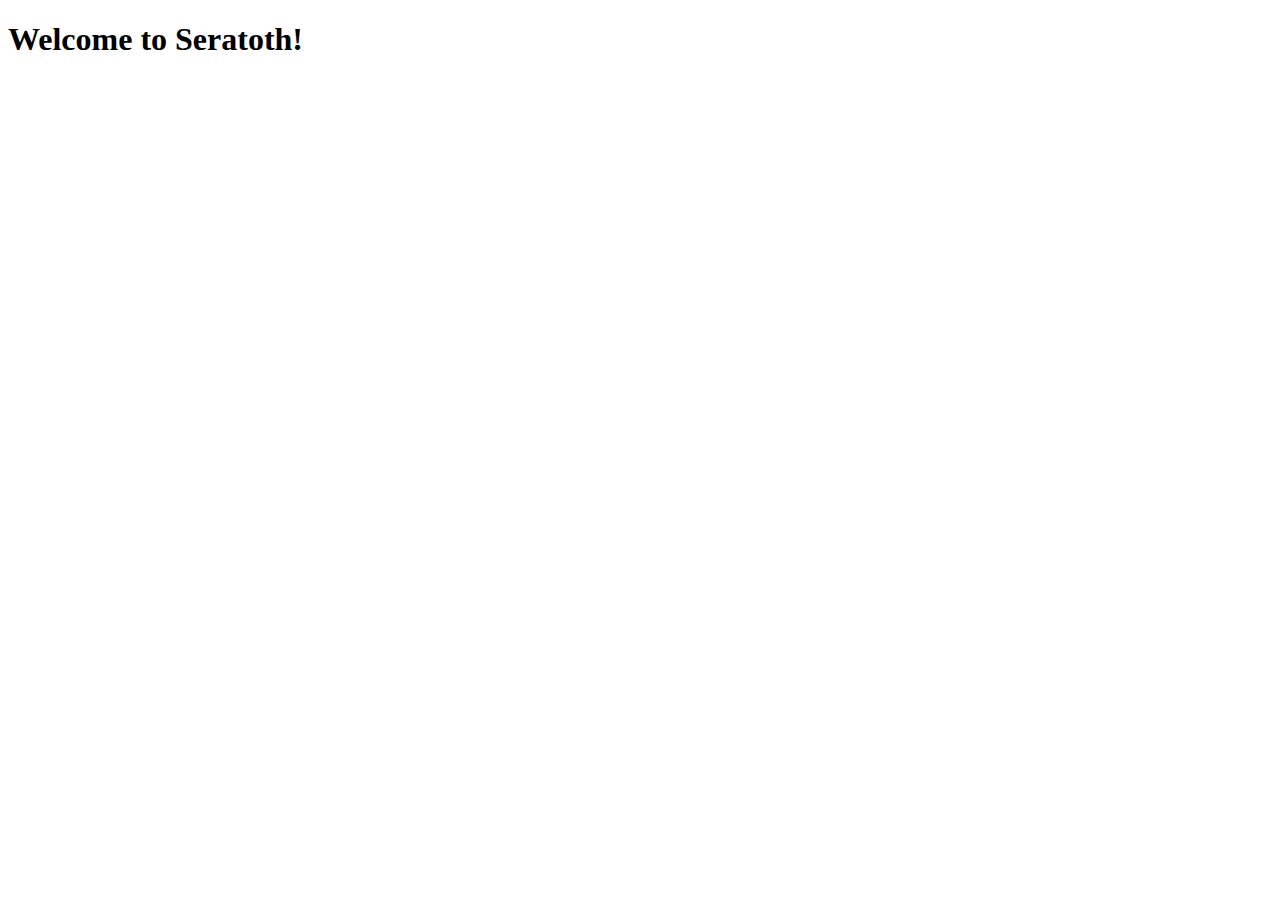
==== templates/index.html @ 50f34993 "Seratoth initialization" ====
<!DOCTYPE html>
<html>
    <head>
        <meta charset="UTF-8">
        <meta name="viewport" content="width=device-width, initial-scale=1.0">
        <title>Seratoth</title>
    </head>
    <body>
        <h1>
            Welcome to Seratoth!
        </h1>
    </body>
</html>
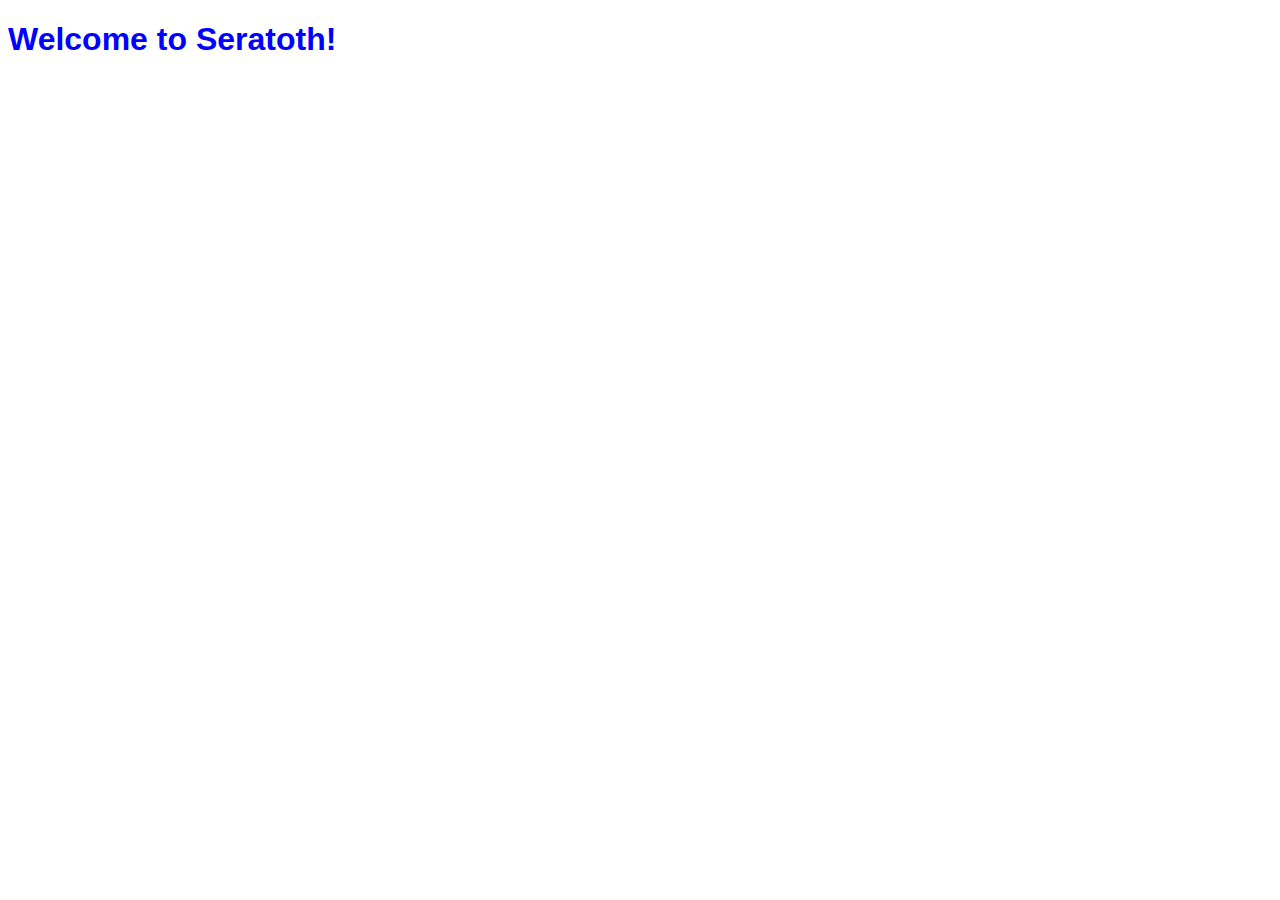
==== commit 736cd1ee: "HTML and CSS working as expected" ====
--- a/templates/index.html
+++ b/templates/index.html
@@ -1,8 +1,9 @@
 <!DOCTYPE html>
-<html>
+<html lang="en">
     <head>
         <meta charset="UTF-8">
         <meta name="viewport" content="width=device-width, initial-scale=1.0">
+        <link rel="stylesheet" href="../static/css/style.css">
         <title>Seratoth</title>
     </head>
     <body>
--- a/static/css/style.css
+++ b/static/css/style.css
@@ -0,0 +1,4 @@
+h1 {
+    color: blue;
+    font-family:Impact, Haettenschweiler, 'Arial Narrow Bold', sans-serif;
+}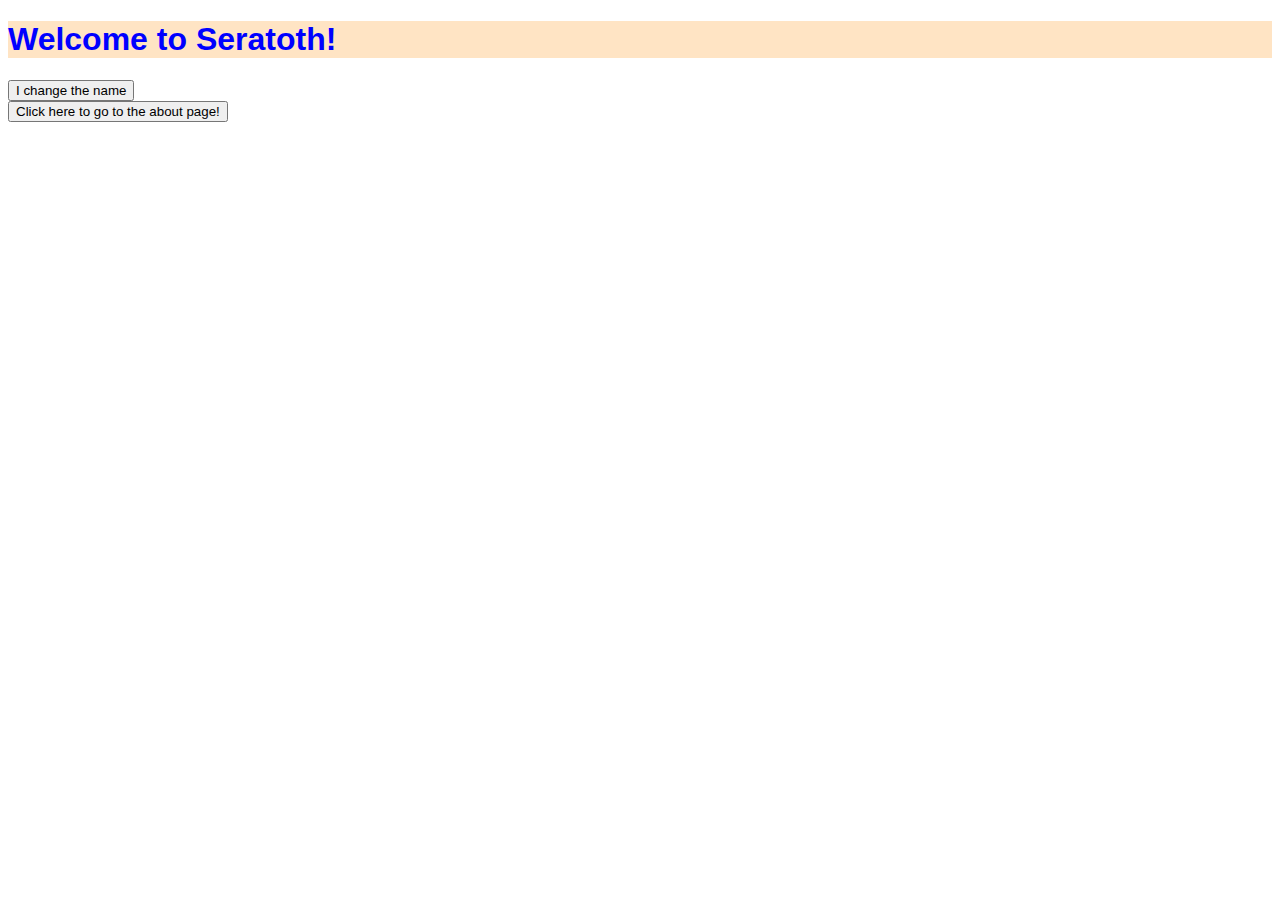
==== commit 3a44a327: "Able to switch between webpages" ====
--- a/templates/index.html
+++ b/templates/index.html
@@ -4,11 +4,20 @@
         <meta charset="UTF-8">
         <meta name="viewport" content="width=device-width, initial-scale=1.0">
         <link rel="stylesheet" href="../static/css/style.css">
+        <script src="../static/js/script.js"></script>
         <title>Seratoth</title>
     </head>
     <body>
-        <h1>
-            Welcome to Seratoth!
-        </h1>
+        <div class="nameBackground">
+            <h1 id="title">
+                Welcome to Seratoth!
+            </h1>
+        </div>
+        <div>
+            <button type="button" onclick="changeName()">I change the name</button>
+        </div>
+        <div>
+            <button type="button" onclick="goToAboutPage()">Click here to go to the about page!</button>
+        </div>
     </body>
 </html>--- a/static/css/style.css
+++ b/static/css/style.css
@@ -1,4 +1,8 @@
 h1 {
     color: blue;
-    font-family:Impact, Haettenschweiler, 'Arial Narrow Bold', sans-serif;
+    font-family:'Franklin Gothic Medium', 'Arial Narrow', Arial, sans-serif
+}
+
+.nameBackground {
+    background-color: bisque;
 }